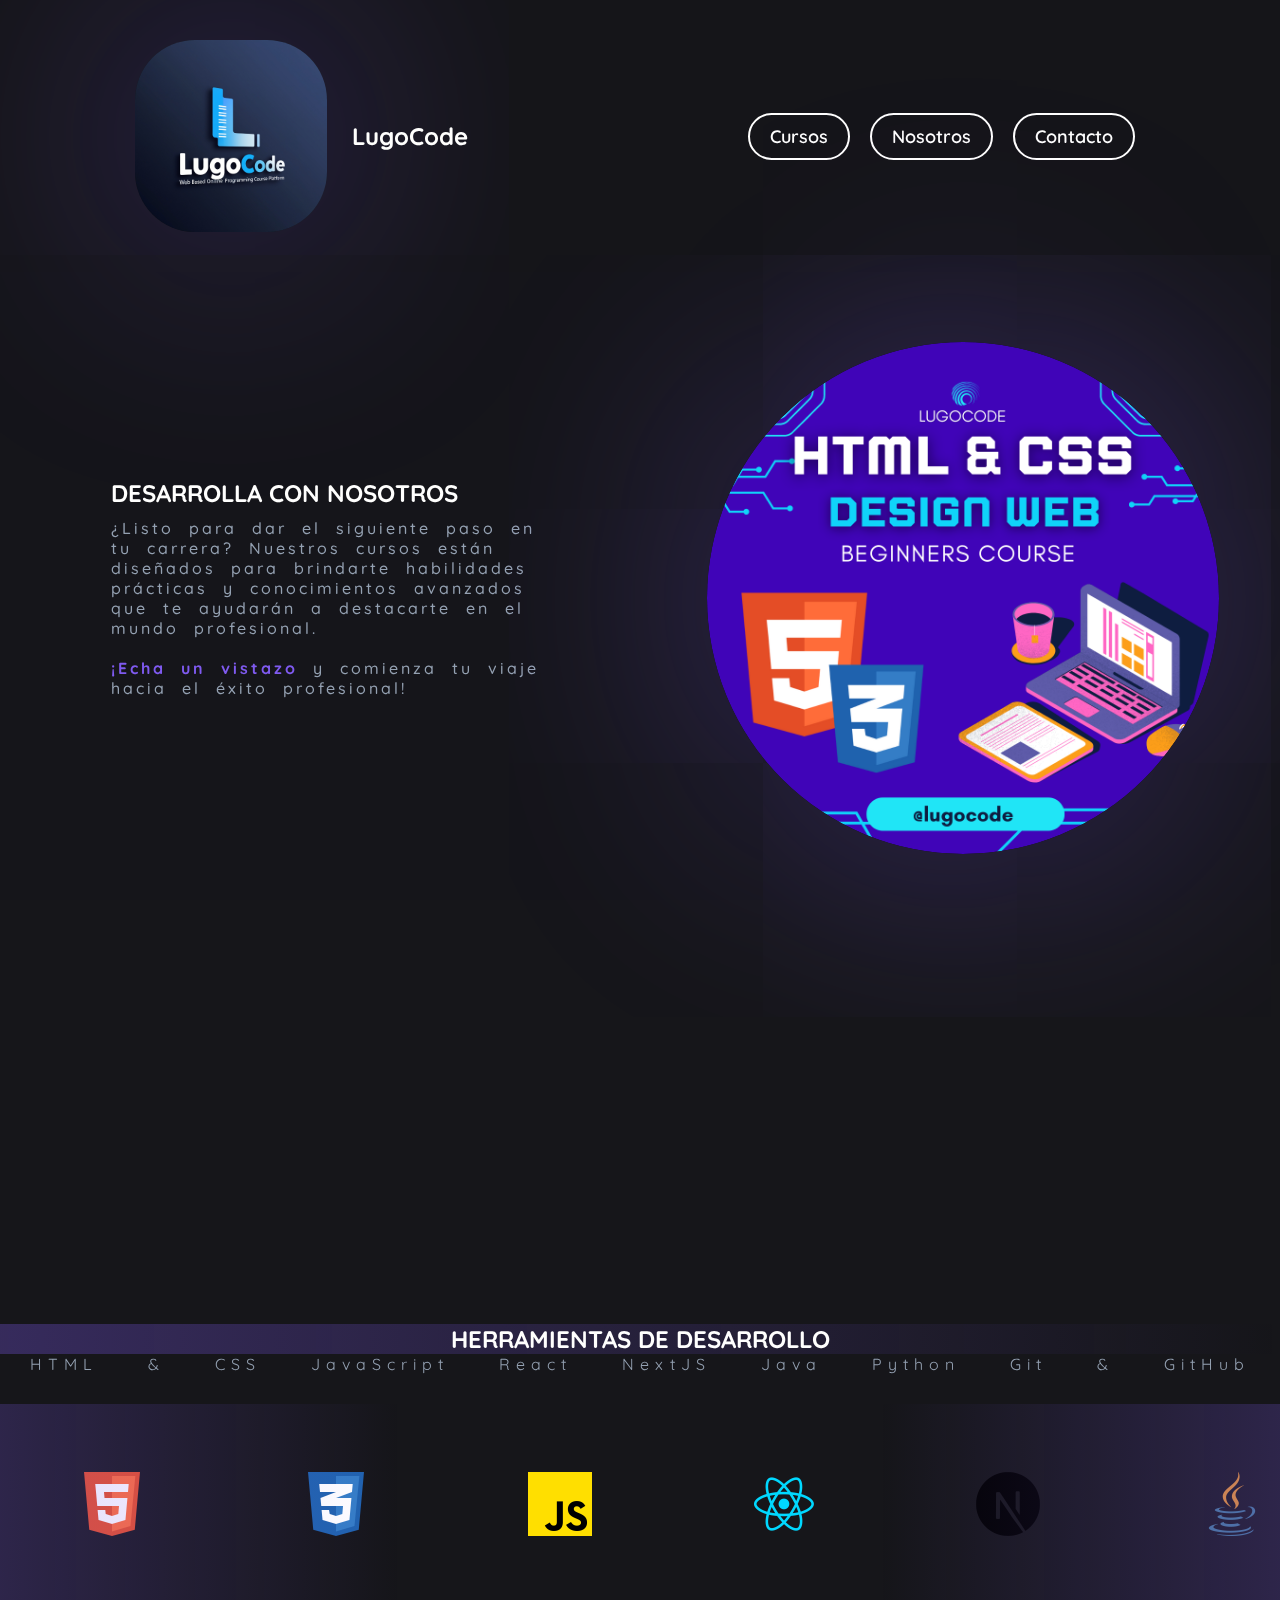
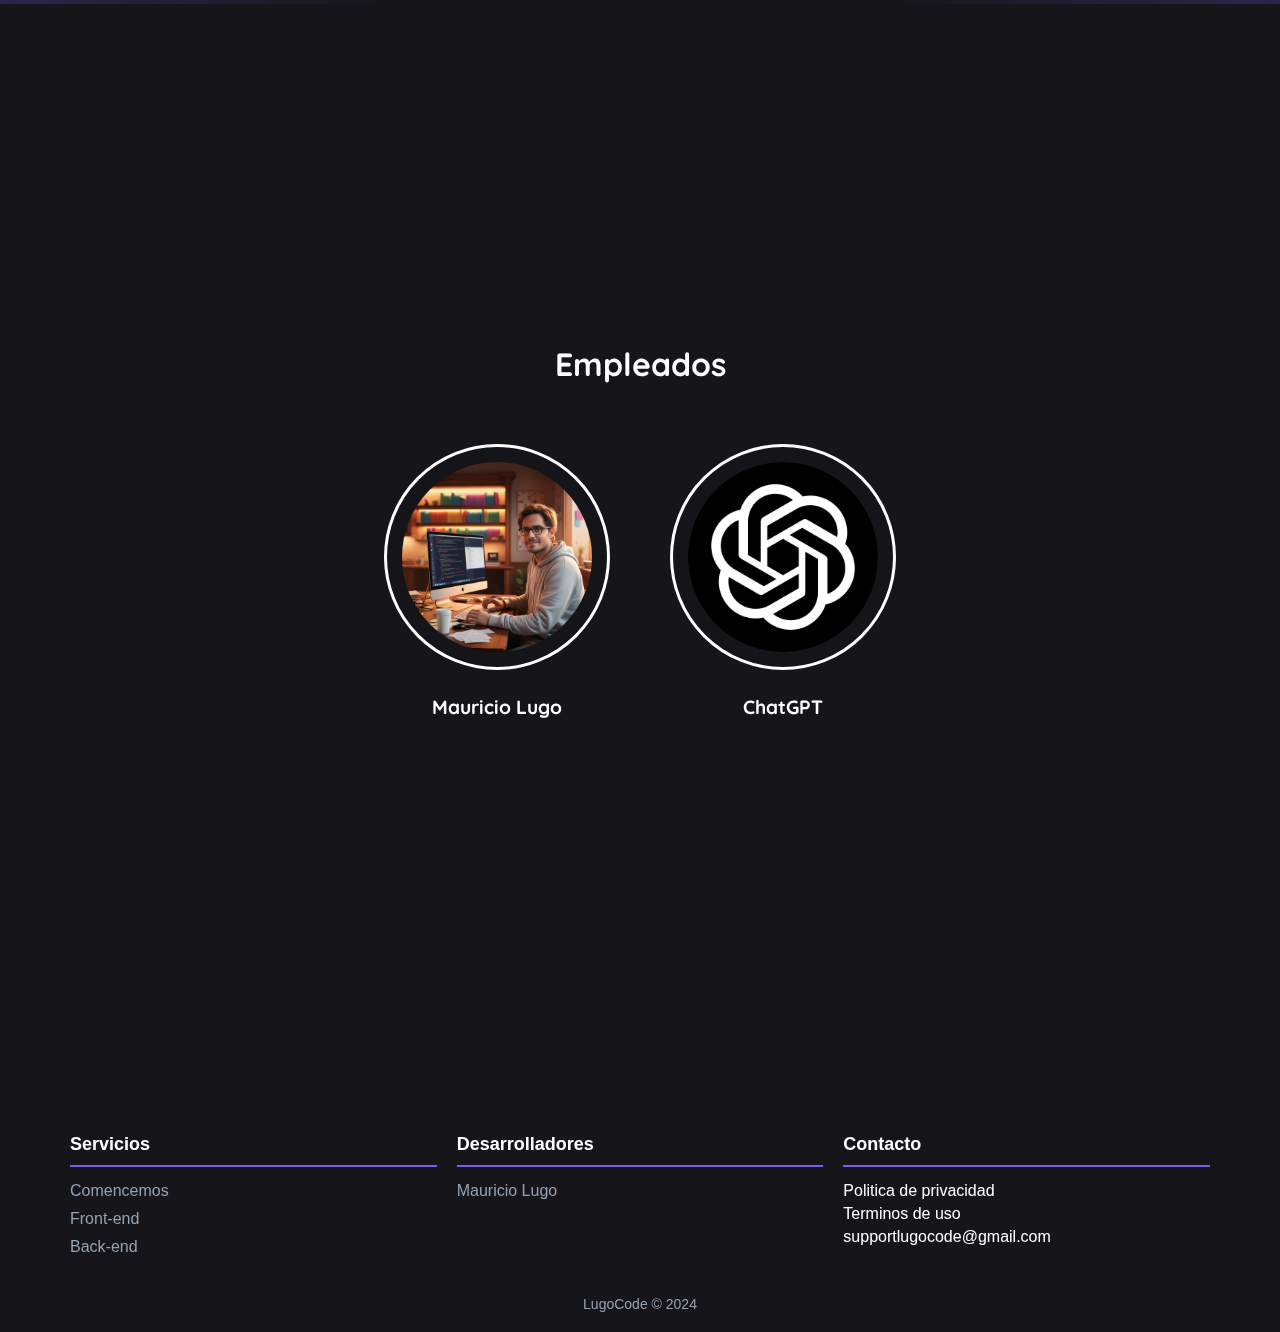
==== CORTE I/PAGINA DE CURSOS/index.html @ 58c2da44 "first commit" ====
<!DOCTYPE html>
<html lang="es">
<head>
    <meta charset="UTF-8">
    <meta name="viewport" content="width=device-width, initial-scale=1.0">
    <title>LugoCode</title>
    <link rel="stylesheet" href="style.css">
    <link rel="apple-touch-icon" sizes="180x180" href="/apple-touch-icon.png">
    <link rel="icon" type="image/png" sizes="32x32" href="/favicon-32x32.png">
    <link rel="icon" type="image/png" sizes="16x16" href="/favicon-16x16.png">
    <link rel="manifest" href="/site.webmanifest">
</head>

<body>

    <video autoplay loop muted play-inline src="videos/backgroundWeb.mp4"></video>
    <div class="overlay"></div>
    
    <header>
        <a href="#" class="logoPage">
            <img src="images/logo/LugoCode/android-chrome-192x192.png" alt="Logo de LugoCode">
            <h2 class="nombreLugoCode"> LugoCode</h2>
        </a>

        <nav>
            <ul class="menu">
                <li>
                    <a href="#" class="menu-links">Cursos</a>
                        <ul class="menu-vertical">
                            <li><a href="#">HTML & CSS</a></li>
                            <li><a href="#">JavaScript</a></li>
                            <li><a href="#">NextJS</a></li>
                            <li><a href="#">Otros</a></li>
                        </ul>
                </li>
                <li>
                    <a href="#" class="menu-links">Nosotros</a>
                </li>
                <li>
                    <a href="#" class="menu-links">Contacto</a>
                </li>
            </ul>
        </nav>

    </header>

    <main>

        <div class="main-content">

            <div class="main-text">
                <h2>DESARROLLA CON NOSOTROS</h2> 
                <p style="font-weight: 500; font-size: 400; letter-spacing: 3px; word-spacing: 8px;">
                    ¿Listo para dar el siguiente paso en tu carrera? Nuestros cursos están diseñados para brindarte habilidades prácticas y conocimientos avanzados que te ayudarán a destacarte en el mundo profesional. <br><br>

                    <a href="#" style="text-decoration: none; color: #7f5af0; font-weight: bolder;">¡Echa un vistazo </a>y comienza tu viaje hacia el éxito profesional! <br><br>
                </p>
            </div>
            
            <div class="slider-frame">
                <ul>
                    <li><a href="#"><img src="images/cursos imagen/HTML&CSS.png" alt="#"></img></li></a>
                    <li><a href="#"><img src="images/cursos imagen/JavaScript.png" alt="#"></img></li></a>
                    <li><a href="#"><img src="images/cursos imagen/react.png" alt="#"></img></li></a>
                    <li><a href="#"><img src="images/cursos imagen/nextjs.png" alt="#"></img></li></a>
                    <li><a href="#"><img src="images/cursos imagen/python.png" alt="#"></img></li></a>
                    <li><a href="#"><img src="images/cursos imagen/git.png" alt="#"></img></li></a>
                </ul>
            </div>
        </div>

    </main>

    <div class="over-slide">
        <h2>
            HERRAMIENTAS DE DESARROLLO
        </h2>

        <p>HTML & CSS JavaScript React NextJS Java Python Git & GitHub</p>
    </div>

    

    <section class="slide-logos">

        

        <div class="logos">
            <div class="logos-slide">
                <img src="../Secundarias/images/logos/html.png" alt="logo de html"/>
                <img src="../Secundarias/images/logos/css.png" alt="logo de css"/>
                <img src="../Secundarias/images/logos/js.png" alt="logo de js"/>
                <img src="../Secundarias/images/logos/react.png" alt="logo de react"/>
                <img src="../Secundarias/images/logos/nextjs.png" alt="logo de nextjs"/>
                <img src="../Secundarias/images/logos/java.png" alt="logo de java"/>
                <img src="../Secundarias/images/logos/python.png" alt="logo de python"/>
                <img src="../Secundarias/images/logos/git.png" alt="logo de git"/>
            </div>
        
            <div class="logos-slide">
                <img src="../Secundarias/images/logos/html.png" alt="logo de html"/>
                <img src="../Secundarias/images/logos/css.png" alt="logo de css"/>
                <img src="../Secundarias/images/logos/js.png" alt="logo de js"/>
                <img src="../Secundarias/images/logos/react.png" alt="logo de react"/>
                <img src="../Secundarias/images/logos/nextjs.png" alt="logo de nextjs"/>
                <img src="../Secundarias/images/logos/java.png" alt="logo de java"/>
                <img src="../Secundarias/images/logos/python.png" alt="logo de python"/>
                <img src="../Secundarias/images/logos/git.png" alt="logo de git"/>
            </div>

            <div class="logos-slide">
                <img src="../Secundarias/images/logos/html.png" alt="logo de html"/>
                <img src="../Secundarias/images/logos/css.png" alt="logo de css"/>
                <img src="../Secundarias/images/logos/js.png" alt="logo de js"/>
                <img src="../Secundarias/images/logos/react.png" alt="logo de react"/>
                <img src="../Secundarias/images/logos/nextjs.png" alt="logo de nextjs"/>
                <img src="../Secundarias/images/logos/java.png" alt="logo de java"/>
                <img src="../Secundarias/images/logos/python.png" alt="logo de python"/>
                <img src="../Secundarias/images/logos/git.png" alt="logo de git"/>
            </div>
        </div>
        <div class="fade fade-left"></div>
        <div class="fade fade-right"></div>
    </section>
    
    <section class="section-empleados">
        <h2>Empleados</h2>
        
        <div class="empleados">
            <div class="info">
                <img src="images/Empleados/persona1.jpg" alt="Imagen Mauricio Lugo">
                <p>Mauricio Lugo</p>
            </div>
            <div class="info">
                <img src="../Secundarias/images/logos/chatgpt.png" alt="Imagen ChatGPT">
                <p>ChatGPT</p>
            </div>
        </div>

    </section>
    

    <footer>
        <div class="container-footer">
            <div class="bloc footer-services">
                <h3>Servicios</h3>
                <ul class="liste-services">
                    <li><a href="#">Comencemos</a></li>
                    <li><a href="#">Front-end</a></li>
                    <li><a href="#">Back-end</a></li>
                </ul>
            </div>
    
            <div class="bloc footer-informations">
                <h3>Desarrolladores</h3>
                <ul class="liste-informations">
                    <li><a href="#">Mauricio Lugo</a></li>
                </ul>
            </div>
    
            <div class="bloc footer-contact">
                <h3>Contacto</h3>
                <p>Politica de privacidad</p>
                <p>Terminos de uso</p>
                <p>supportlugocode@gmail.com</p>
            </div>
        </div>
    
        <p class="copyright">LugoCode © 2024</p>
    </footer>
    

</body>
</html>
---- CORTE I/PAGINA DE CURSOS/style.css ----
@import url('https://fonts.googleapis.com/css2?family=Cinzel+Decorative:wght@400;700;900&family=Quicksand:wght@300..700&display=swap');

* {
    margin: 0;
    padding: 0;
    box-sizing: border-box;
}


body {
    background-color: #16161a;
    font-family: "Quicksand", sans-serif;
    color: #94a1b2;
}


video {
    position: fixed;
    top: 50%;
    left: 50%;
    min-width: 100%;
    min-height: 100%;
    width: auto;
    height: auto;
    z-index: -1;
    transform: translate(-50%, -50%);
    object-fit: cover; 
}


.overlay {
    position: fixed;
    top: 0;
    left: 0;
    width: 100%;
    height: 100%;
    background-color: rgb(22, 22, 26, 0.65);
    z-index: -1; 
} 


header {
    display: flex;
    justify-content: space-around;
    align-items: center;
    padding: 40px 0;
    min-height: 100px;
    background-color: rgb(22, 22, 26, 0.6993);

    .logoPage {
        display: flex;
        align-items: center;
        text-decoration: none;
        color: #fffffe;

        img {
            border-radius: 60px;
            margin-right: 25px;
            transition: transform 0.3s ease-in;    
            box-shadow: 0px 0px 1000px 20px rgba(127, 90, 240, 0.31);
        }

        img:hover{
            transform: scale(1.25);
            box-shadow: 0px 0px 1000px 20px rgba(127, 90, 240, 0.51);

            
        }
    }
}

h2 {
    font-weight: 900;
    color: #fffffe;
    transition: transform 0.3s ease-in;
}

.nombreLugoCode:hover {
    color: #7f5af0;
    transform: scale(1.1); /* Escala el logo a un 110% de su tamaño original */
    transition: all 0.3s;
}

.menu {
    display: flex;
    list-style: none;  
}

.menu-links {
    font-size: large;
    font-weight: 600;
    color: #fffffe;
    display: block;
    padding: 10px 20px;
    text-decoration: none;
    border: 2px solid #fffffe;
    border-radius: 26px;
    margin: 0px 10px;

    
}

.menu-links:hover {
    border: 2px solid #7f5af0;
    color: #7f5af0;
    transition: all 0.3s;
    transform: scale(1.1); /* Escala el logo a un 110% de su tamaño original */
}

ul {
    list-style: none;
}

.menu-vertical{
    position: absolute;
    display: none;
    min-width: 200px;
    padding: 5px;
    background-color: rgb(255, 255, 254, 0.9);
    border-radius: 26px;    
    margin: 1px;
    font-size: larger;
    font-weight: 800;
}

.menu>li:hover .menu-vertical{
    display: block;
}

.menu-vertical li a{
    display: block;
    color: #010101;
    padding: 14px;
    text-decoration: none;
}

.menu-vertical li a:hover {
    background-color: rgb(1, 1, 1, 0.2);
    color: #7f5af0;
    transition: all 0.3s;
    border-radius: 26px;
}

main {
    display: flex;
    flex-flow: row nowrap;
    height: 100%;
    width: 100%;
    margin: 50px auto;
    padding: 20px;
}

.main-content {
    display: flex;
    flex-flow: row nowrap;
    align-items: center;
    gap: 6em;
    max-width: 100%;
    margin: 0 auto;
}

.slider-frame {
    box-sizing: border-box;
    max-width: 512px;
    overflow: hidden;
    height: 512px;
    border-radius: 360px;
    box-shadow: 0px 0px 1000px 20px rgba(127, 90, 240, 0.31);


}

.slider-frame ul {
    display: flex;
    padding: 0;
    width: 400%;
    box-shadow: 0 0 1000px 10px rgba(127, 90, 240, 0.3);
    animation: slide 16s infinite alternate ease-in-out;
}

.slider-frame li {
    width: 100%;
    list-style: none;
}

.slider-frame img {
    box-sizing: border-box;
    width: 100%;
    width: 512px;
    border-radius: 360px;

}

@keyframes slide {
    0%, 20% {margin-left: 0;}
    25%, 45% {margin-left: -100%;}
    50%, 70% {margin-left: -200%;}
    75%, 100% {margin-left: -300%;}
}

.main-text{
    display: flex;
    flex-flow: column nowrap;
    text-align: left;
    width: 450px;
    min-width: 450px;
    margin: 0 50px;
    
    h2{
        margin-bottom: 10px;
    }
    
}

.over-slide{
    text-align: center; 
    margin-top:450px; 
    margin-bottom: 30px;

    h2{
        background: linear-gradient(to right, rgba(127, 90, 240, 0.31) 0%, rgba(127, 90, 240, 0) 100%);

    }

    p{
        letter-spacing: 6px;
        word-spacing: 40px;
    }

    

}

.slide-logos {
    position: relative;
    height: 200px;
    display: flex;
    align-items: center;
    overflow: hidden;
    margin-bottom: 300px;
    
}

.logos {
    display: flex;
    justify-content: space-between;
    position: relative;
    overflow: hidden;
    width: 100%;
}

.logos-slide {
    display: flex;
    align-items: center;
    justify-content: space-between;
    animation: logoloop 30s linear infinite;
}

.logos-slide img {
    width: 64px; 
    height: 64px;
    margin: 0 5rem; 
}

@keyframes logoloop {
    0% {
        transform: translateX(0);
    }
    100% {
        transform: translateX(-100%);
    }
}

/* Efecto de difuminado en los bordes */
.fade {
    position: absolute;
    top: 0;
    bottom: 0;
    width: 500px; 
    pointer-events: none; 
}

.fade-left {
    left: 0;
    background: linear-gradient(to right, rgba(127, 90, 240, 0.31) -30%, rgba(127, 90, 240, 0) 80%);
}

.fade-right {
    right: 0;
    background: linear-gradient(to left, rgba(127, 90, 240, 0.31) -30%, rgba(127, 90, 240, 0) 80%);
}


.section-empleados {
    display: flex;
    width: 100%;
    height: 600px;
    margin: 200px auto;
    text-align: center;
    flex-flow: column nowrap;
    box-sizing: border-box;
    


    h2{
        color: #fffffe;
        font-weight: 900;
        font-size: xx-large;
        margin: 40px 0;
    }
}

.empleados{
    box-sizing: border-box;
    display: flex;
    align-items: center;
    width: 100%;
    justify-content: center;
    

    .info img{
        width: 226px;
        margin: 20px 30px;
        border: 3px solid #fffffe;
        padding: 15px;
        border-radius: 120px;
        transition: transform 0.3s ease-in; 
        background-color: rgb(22, 22, 26, 0.7);
        cursor: pointer;
        

    }

    .info img:hover{
        transform: scale(1.1);
        border: 5px solid #7f5af0;
        transition: all .3s ease-in-out;
        background-color: rgb(22, 22, 26, 0.99);
    }

    .info {
        color: #fffffe;
        font-size: larger;
        font-weight: 800;
        box-sizing: border-box;

        p{
            transition: transform 0.3s ease-in; 
            text-align: center;
        }

        p:hover {
            transform: scale(1.1);
            cursor: pointer;
            transition: all .3s ease-in-out;
            color: #7f5af0;
        }

    }


}

footer {
    background-color: #16161a;
    color: #fffffe;
    padding: 20px 0;
    font-family: Arial, sans-serif;
}

.container-footer {
    display: flex;
    justify-content: space-between;
    flex-wrap: wrap;
    max-width: 1200px;
    margin: 0 auto;
    padding: 0 20px;
}

.bloc {
    flex: 1;
    margin: 10px;
    min-width: 200px;

    h3 {
        font-size: 18px;
        margin-bottom: 15px;
        border-bottom: 2px solid #7f5af0;
        padding-bottom: 10px;
    }

    ul {
        list-style: none;
        padding: 0;

        li {
            margin-bottom: 10px;

            a {
                color: #94a1b2;
                text-decoration: none;
                transition: color 0.3s ease;

                
            }

            a:hover {
                color: #2cb67d;
            }  
        }  
    }
}

.footer-contact p {
    margin: 5px 0;
}

.copyright {
    margin-top: 20px;
    text-align: center;
    font-size: 14px;
    color: #94a1b2;
}
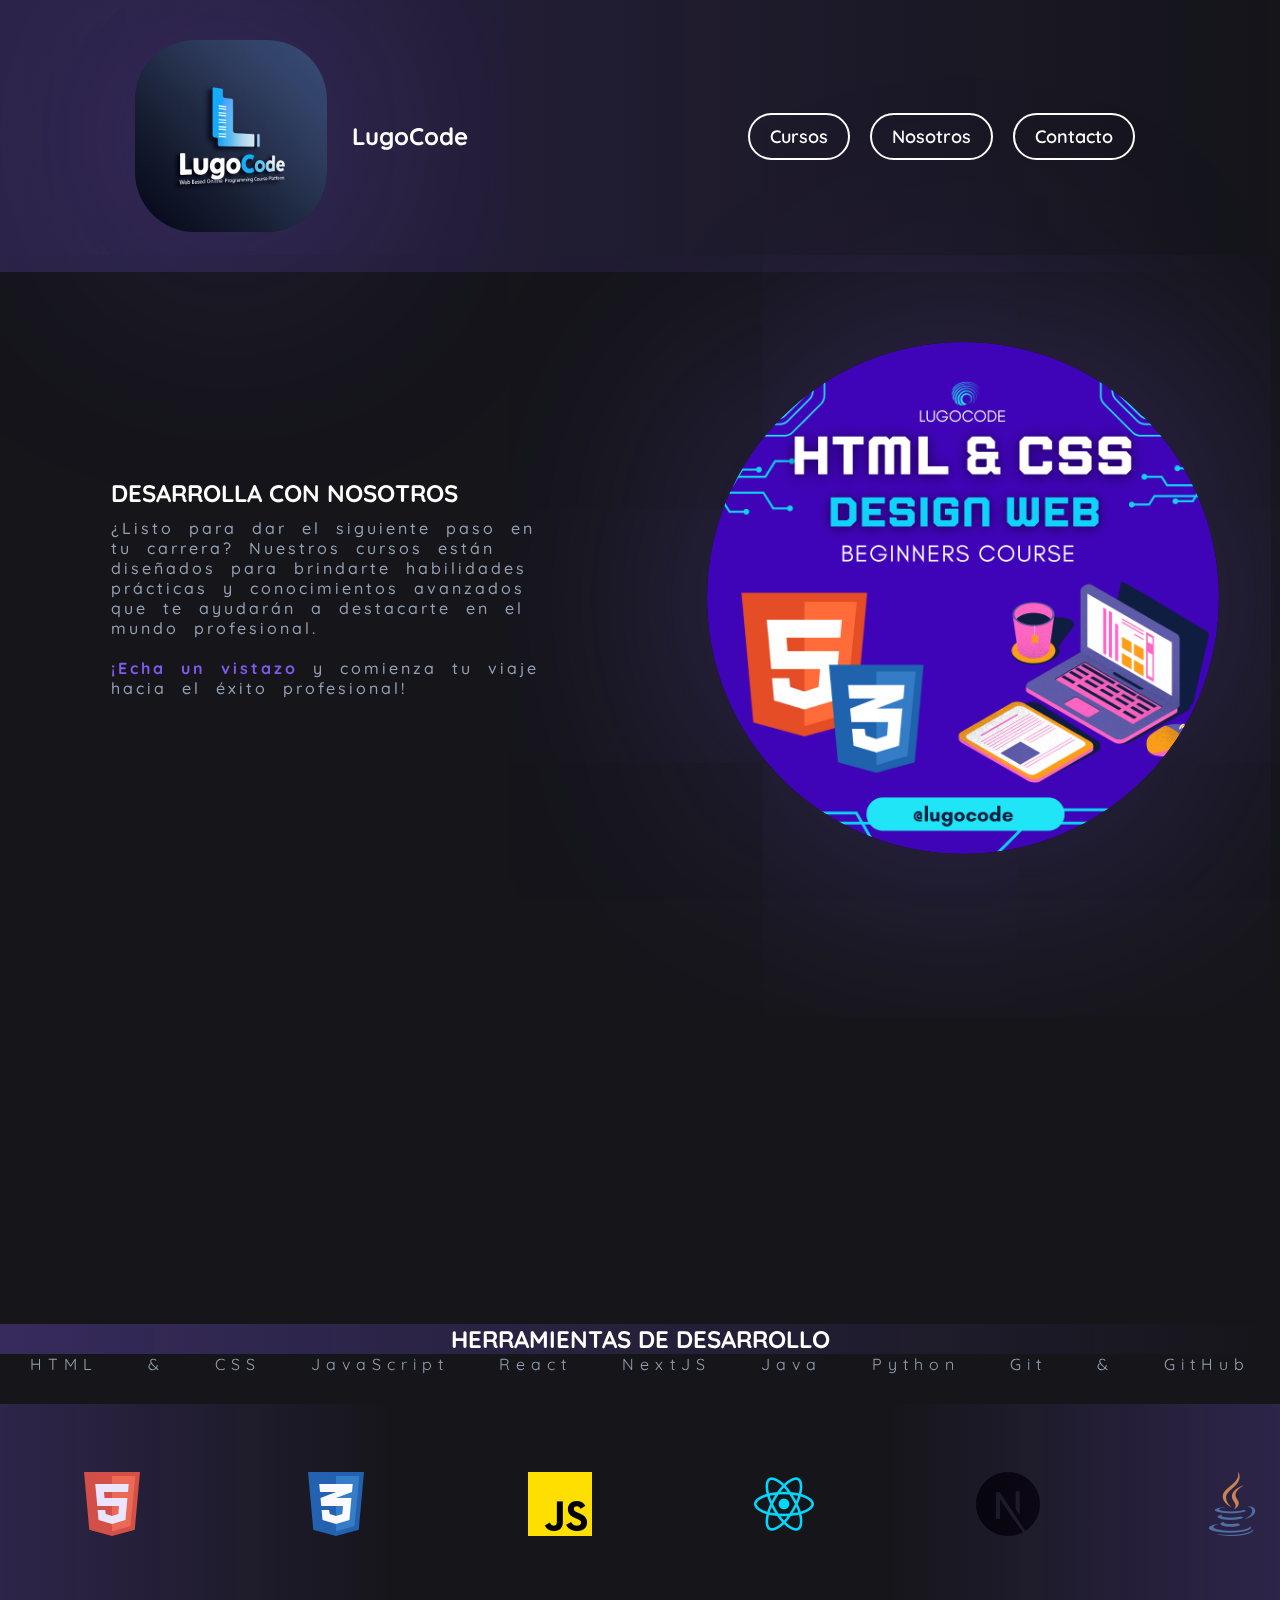
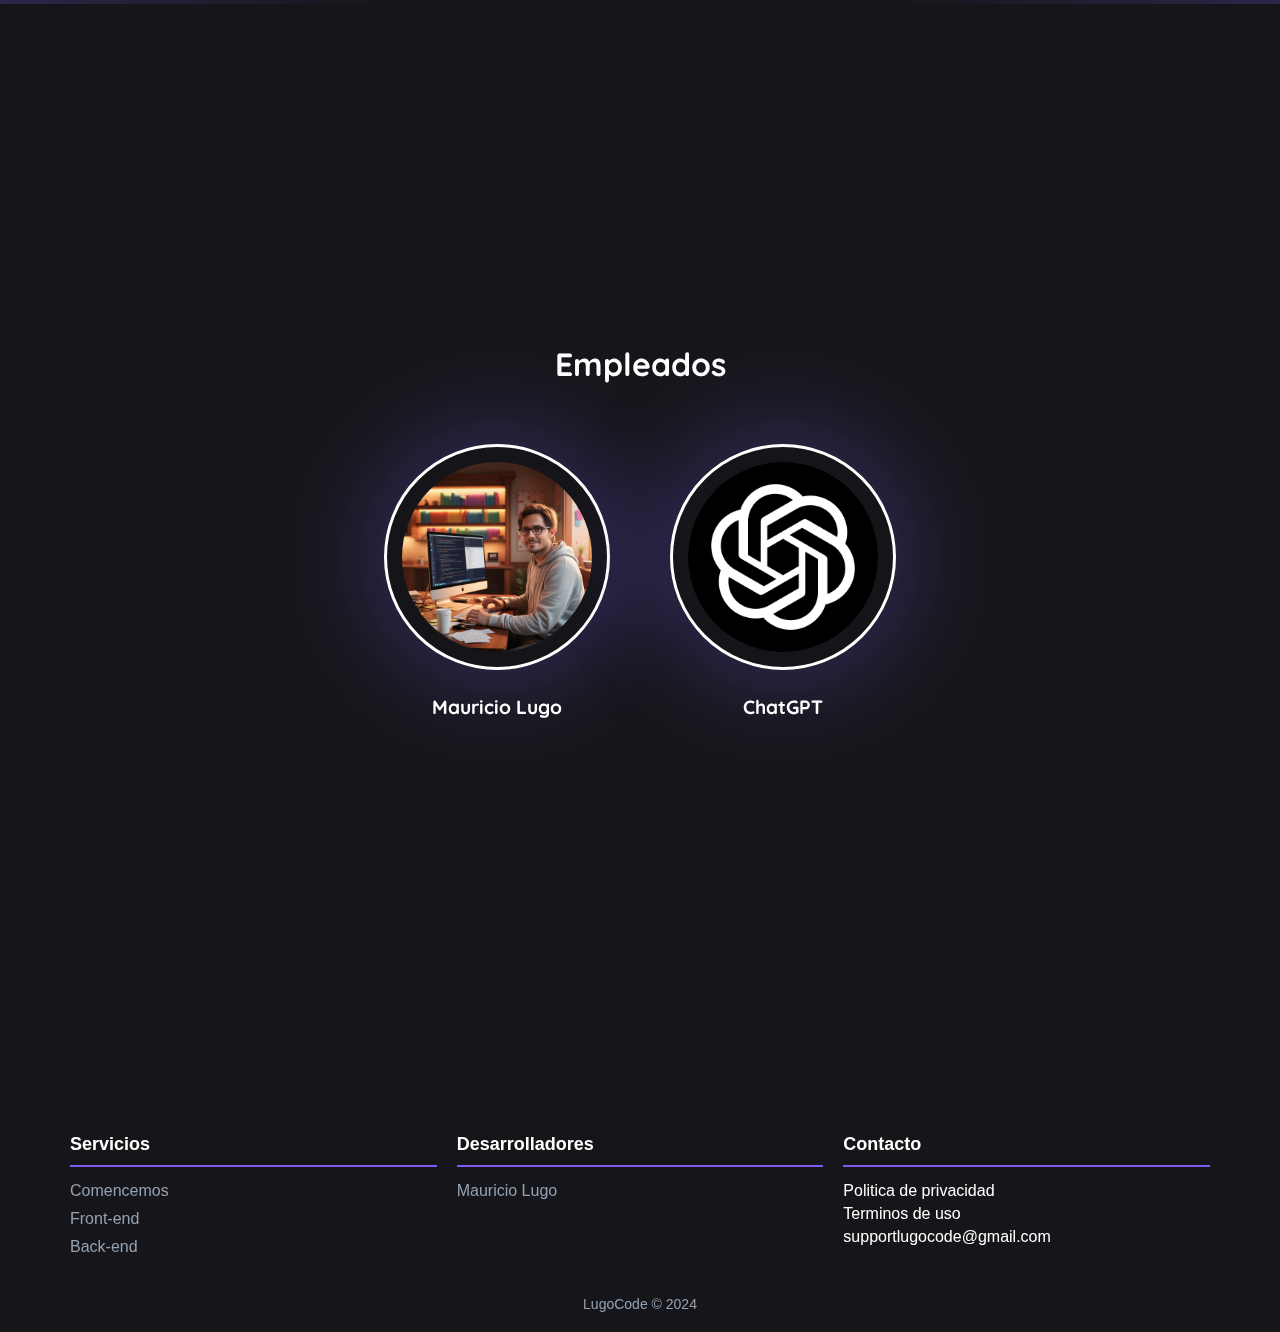
==== commit bb7c0ba0: "subir ultima actualizacion" ====
--- a/CORTE I/PAGINA DE CURSOS/index.html
+++ b/CORTE I/PAGINA DE CURSOS/index.html
@@ -6,9 +6,7 @@
     <title>LugoCode</title>
     <link rel="stylesheet" href="style.css">
     <link rel="apple-touch-icon" sizes="180x180" href="/apple-touch-icon.png">
-    <link rel="icon" type="image/png" sizes="32x32" href="/favicon-32x32.png">
-    <link rel="icon" type="image/png" sizes="16x16" href="/favicon-16x16.png">
-    <link rel="manifest" href="/site.webmanifest">
+    <link rel="icon" type="image/png" sizes="62x64" href="../Secundarias/images/logos/LugoCode-Icon.png">
 </head>
 
 <body>
@@ -25,19 +23,19 @@
         <nav>
             <ul class="menu">
                 <li>
-                    <a href="#" class="menu-links">Cursos</a>
+                    <a href="../Secundarias/cursos.html" class="menu-links">Cursos</a>
                         <ul class="menu-vertical">
-                            <li><a href="#">HTML & CSS</a></li>
-                            <li><a href="#">JavaScript</a></li>
-                            <li><a href="#">NextJS</a></li>
-                            <li><a href="#">Otros</a></li>
+                            <li><a href="../Secundarias/index.html">HTML & CSS</a></li>
+                            <li><a href="../Secundarias/javascript.html">JavaScript</a></li>
+                            <li><a href="../Secundarias/python.html">Python</a></li>
+                            <li><a href="../Secundarias/cursos.html">Otros</a></li>
                         </ul>
                 </li>
                 <li>
-                    <a href="#" class="menu-links">Nosotros</a>
+                    <a href="../Secundarias/nosotros.html" class="menu-links">Nosotros</a>
                 </li>
                 <li>
-                    <a href="#" class="menu-links">Contacto</a>
+                    <a href="../Secundarias/contacto.html" class="menu-links">Contacto</a>
                 </li>
             </ul>
         </nav>
@@ -53,18 +51,18 @@
                 <p style="font-weight: 500; font-size: 400; letter-spacing: 3px; word-spacing: 8px;">
                     ¿Listo para dar el siguiente paso en tu carrera? Nuestros cursos están diseñados para brindarte habilidades prácticas y conocimientos avanzados que te ayudarán a destacarte en el mundo profesional. <br><br>
 
-                    <a href="#" style="text-decoration: none; color: #7f5af0; font-weight: bolder;">¡Echa un vistazo </a>y comienza tu viaje hacia el éxito profesional! <br><br>
+                    <a href="../Secundarias/cursos.html" style="text-decoration: none; color: #7f5af0; font-weight: bolder;">¡Echa un vistazo </a>y comienza tu viaje hacia el éxito profesional! <br><br>
                 </p>
             </div>
             
             <div class="slider-frame">
                 <ul>
-                    <li><a href="#"><img src="images/cursos imagen/HTML&CSS.png" alt="#"></img></li></a>
-                    <li><a href="#"><img src="images/cursos imagen/JavaScript.png" alt="#"></img></li></a>
-                    <li><a href="#"><img src="images/cursos imagen/react.png" alt="#"></img></li></a>
-                    <li><a href="#"><img src="images/cursos imagen/nextjs.png" alt="#"></img></li></a>
-                    <li><a href="#"><img src="images/cursos imagen/python.png" alt="#"></img></li></a>
-                    <li><a href="#"><img src="images/cursos imagen/git.png" alt="#"></img></li></a>
+                    <li><a target="_blank" href="../Secundarias/index.html"><img src="images/cursos imagen/HTML&CSS.png" alt="#"></img></li></a>
+                    <li><a target="_blank" href="../Secundarias/javascript.html"><img src="images/cursos imagen/JavaScript.png" alt="#"></img></li></a>
+                    <li><a target="_blank" href="../Secundarias/react.html"><img src="images/cursos imagen/react.png" alt="#"></img></li></a>
+                    <li><a target="_blank" href="../Secundarias/nextjs.html"><img src="images/cursos imagen/nextjs.png" alt="#"></img></li></a>
+                    <li><a target="_blank" href="../Secundarias/python.html"><img src="images/cursos imagen/python.png" alt="#"></img></li></a>
+                    <li><a target="_blank" href="../Secundarias/git.html"><img src="images/cursos imagen/git.png" alt="#"></img></li></a>
                 </ul>
             </div>
         </div>
@@ -145,9 +143,9 @@
             <div class="bloc footer-services">
                 <h3>Servicios</h3>
                 <ul class="liste-services">
-                    <li><a href="#">Comencemos</a></li>
-                    <li><a href="#">Front-end</a></li>
-                    <li><a href="#">Back-end</a></li>
+                    <li><a href="../Secundarias/cursos.html">Comencemos</a></li>
+                    <li><a href="../Secundarias/index.html">Front-end</a></li>
+                    <li><a href="../Secundarias/python.html">Back-end</a></li>
                 </ul>
             </div>
     
--- a/CORTE I/PAGINA DE CURSOS/style.css
+++ b/CORTE I/PAGINA DE CURSOS/style.css
@@ -34,7 +34,7 @@
     left: 0;
     width: 100%;
     height: 100%;
-    background-color: rgb(22, 22, 26, 0.65);
+    background-color: rgb(22, 22, 26, 0.6);
     z-index: -1; 
 } 
 
@@ -45,7 +45,7 @@
     align-items: center;
     padding: 40px 0;
     min-height: 100px;
-    background-color: rgb(22, 22, 26, 0.6993);
+    background: linear-gradient(to right, rgba(127, 90, 240, 0.31) -50%, rgba(127, 90, 240, 0) 100%);
 
     .logoPage {
         display: flex;
@@ -327,6 +327,8 @@
         transition: transform 0.3s ease-in; 
         background-color: rgb(22, 22, 26, 0.7);
         cursor: pointer;
+        box-shadow: 0px 0px 100px 15px rgba(127, 90, 240, 0.3);
+
         
 
     }
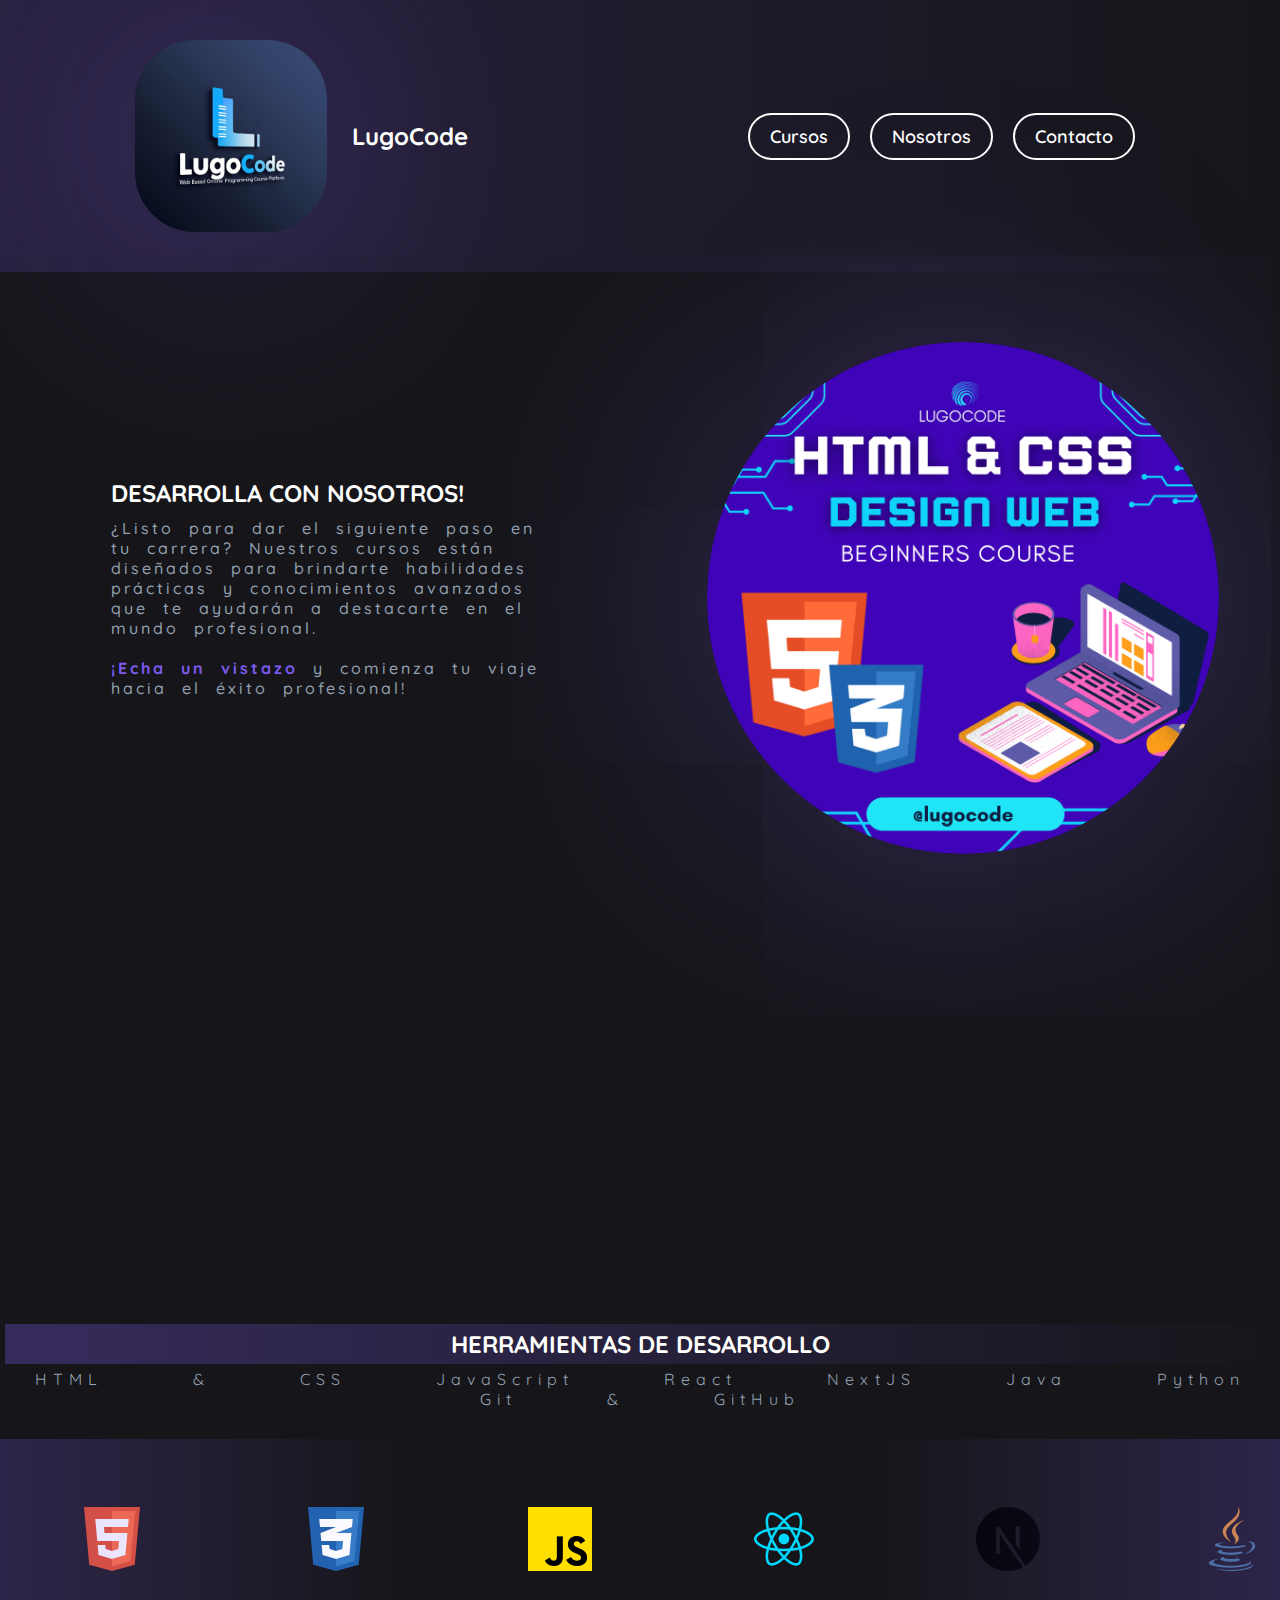
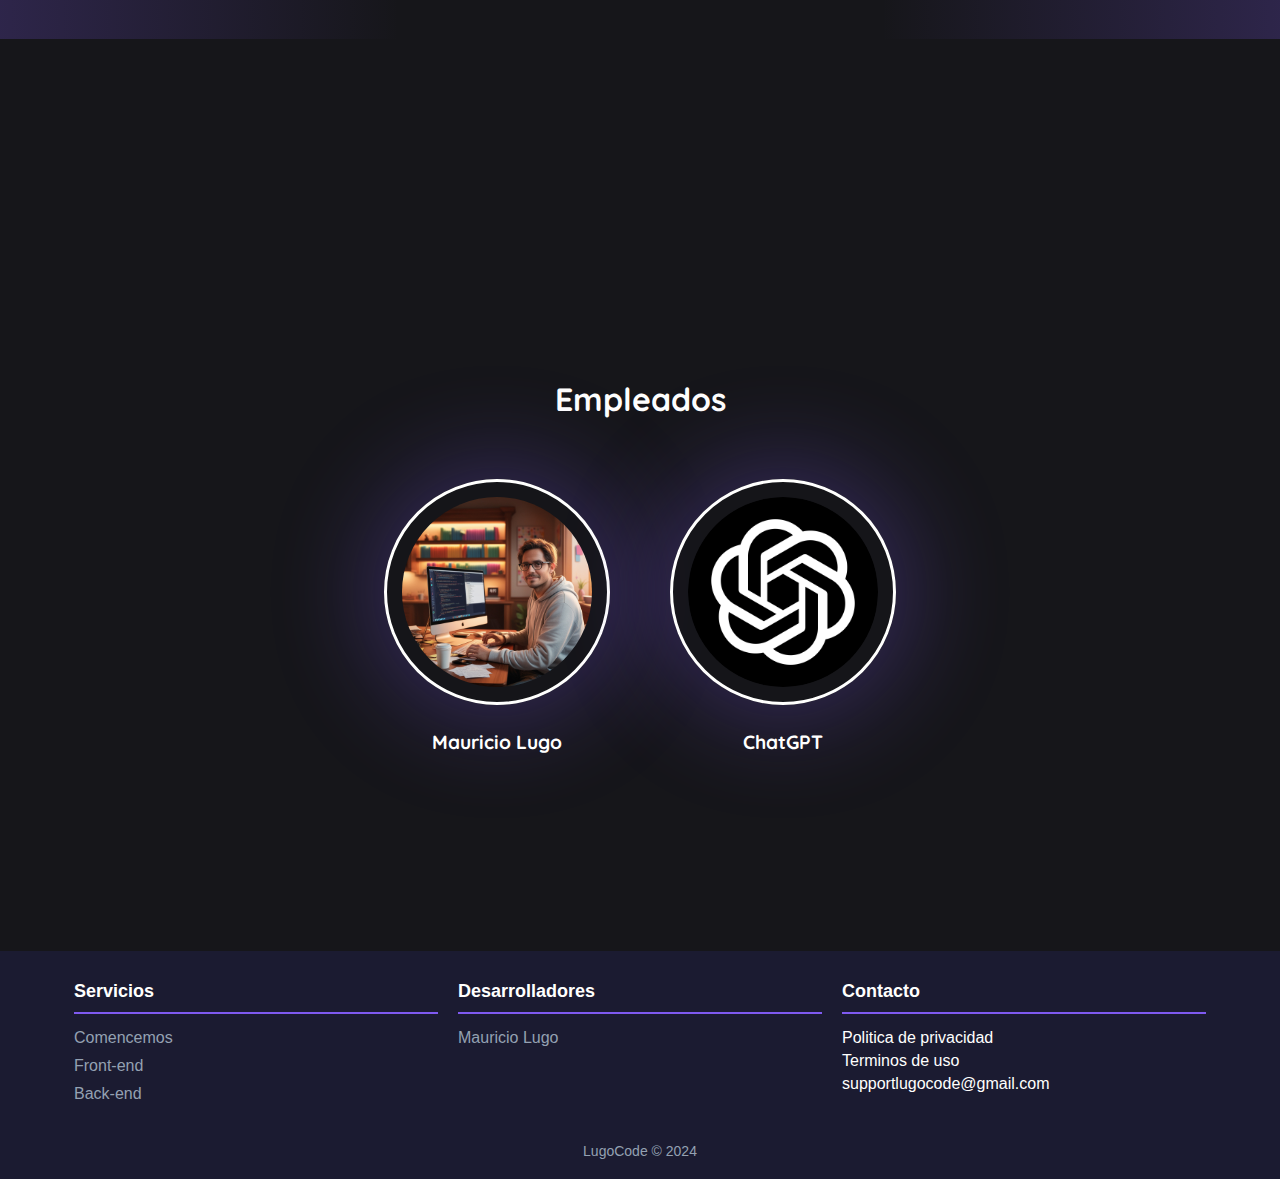
==== commit 82e64c72: "ultima actualizacion" ====
--- a/CORTE I/PAGINA DE CURSOS/index.html
+++ b/CORTE I/PAGINA DE CURSOS/index.html
@@ -10,9 +10,6 @@
 </head>
 
 <body>
-
-    <video autoplay loop muted play-inline src="videos/backgroundWeb.mp4"></video>
-    <div class="overlay"></div>
     
     <header>
         <a href="#" class="logoPage">
@@ -47,7 +44,7 @@
         <div class="main-content">
 
             <div class="main-text">
-                <h2>DESARROLLA CON NOSOTROS</h2> 
+                <h2>DESARROLLA CON NOSOTROS!</h2> 
                 <p style="font-weight: 500; font-size: 400; letter-spacing: 3px; word-spacing: 8px;">
                     ¿Listo para dar el siguiente paso en tu carrera? Nuestros cursos están diseñados para brindarte habilidades prácticas y conocimientos avanzados que te ayudarán a destacarte en el mundo profesional. <br><br>
 
@@ -57,12 +54,12 @@
             
             <div class="slider-frame">
                 <ul>
-                    <li><a target="_blank" href="../Secundarias/index.html"><img src="images/cursos imagen/HTML&CSS.png" alt="#"></img></li></a>
-                    <li><a target="_blank" href="../Secundarias/javascript.html"><img src="images/cursos imagen/JavaScript.png" alt="#"></img></li></a>
-                    <li><a target="_blank" href="../Secundarias/react.html"><img src="images/cursos imagen/react.png" alt="#"></img></li></a>
-                    <li><a target="_blank" href="../Secundarias/nextjs.html"><img src="images/cursos imagen/nextjs.png" alt="#"></img></li></a>
-                    <li><a target="_blank" href="../Secundarias/python.html"><img src="images/cursos imagen/python.png" alt="#"></img></li></a>
-                    <li><a target="_blank" href="../Secundarias/git.html"><img src="images/cursos imagen/git.png" alt="#"></img></li></a>
+                    <li><a target="_blank" href="../Secundarias/index.html"><img src="images/cursos imagen/HTML&CSS.png" alt="#"></img></a></li>
+                    <li><a target="_blank" href="../Secundarias/javascript.html"><img src="images/cursos imagen/JavaScript.png" alt="#"></img></a></li>
+                    <li><a target="_blank" href="../Secundarias/react.html"><img src="images/cursos imagen/react.png" alt="#"></img></a></li>
+                    <li><a target="_blank" href="../Secundarias/nextjs.html"><img src="images/cursos imagen/nextjs.png" alt="#"></img></a></li>
+                    <li><a target="_blank" href="../Secundarias/python.html"><img src="images/cursos imagen/python.png" alt="#"></img></a></li>
+                    <li><a target="_blank" href="../Secundarias/git.html"><img src="images/cursos imagen/git.png" alt="#"></img></a></li>
                 </ul>
             </div>
         </div>
@@ -152,7 +149,7 @@
             <div class="bloc footer-informations">
                 <h3>Desarrolladores</h3>
                 <ul class="liste-informations">
-                    <li><a href="#">Mauricio Lugo</a></li>
+                    <li><a href="../Secundarias/nosotros.html">Mauricio Lugo</a></li>
                 </ul>
             </div>
     
--- a/CORTE I/PAGINA DE CURSOS/style.css
+++ b/CORTE I/PAGINA DE CURSOS/style.css
@@ -4,40 +4,21 @@
     margin: 0;
     padding: 0;
     box-sizing: border-box;
+
 }
 
 
 body {
-    background-color: #16161a;
+    background-color: rgb(22, 22, 26);
     font-family: "Quicksand", sans-serif;
     color: #94a1b2;
-}
-
-
-video {
-    position: fixed;
-    top: 50%;
-    left: 50%;
-    min-width: 100%;
-    min-height: 100%;
-    width: auto;
-    height: auto;
-    z-index: -1;
-    transform: translate(-50%, -50%);
-    object-fit: cover; 
-}
-
-
-.overlay {
-    position: fixed;
-    top: 0;
-    left: 0;
-    width: 100%;
+    min-height: 100vh;
+    box-sizing: border-box;
     height: 100%;
-    background-color: rgb(22, 22, 26, 0.6);
-    z-index: -1; 
-} 
-
+    position: relative;
+    padding-bottom: 40px;
+
+}
 
 header {
     display: flex;
@@ -45,7 +26,7 @@
     align-items: center;
     padding: 40px 0;
     min-height: 100px;
-    background: linear-gradient(to right, rgba(127, 90, 240, 0.31) -50%, rgba(127, 90, 240, 0) 100%);
+    background: linear-gradient(to right, rgba(127, 90, 240, 0.31) -80%, rgba(127, 90, 240, 0) 100%);
 
     .logoPage {
         display: flex;
@@ -148,6 +129,8 @@
     width: 100%;
     margin: 50px auto;
     padding: 20px;
+
+
 }
 
 .main-content {
@@ -219,12 +202,14 @@
 
     h2{
         background: linear-gradient(to right, rgba(127, 90, 240, 0.31) 0%, rgba(127, 90, 240, 0) 100%);
+        padding: 5px;
+        margin: 5px;
 
     }
 
     p{
         letter-spacing: 6px;
-        word-spacing: 40px;
+        word-spacing: 80px;
     }
 
     
@@ -271,7 +256,6 @@
     }
 }
 
-/* Efecto de difuminado en los bordes */
 .fade {
     position: absolute;
     top: 0;
@@ -363,54 +347,406 @@
 
 }
 
+* {
+    margin: 0;
+    padding: 0;
+    box-sizing: border-box;
+
+}
+
+
+body {
+    background-color: rgb(22, 22, 26);
+    font-family: "Quicksand", sans-serif;
+    color: #94a1b2;
+    min-height: 100vh;
+    box-sizing: border-box;
+    height: 100%;
+    position: relative;
+
+}
+
+header {
+    display: flex;
+    justify-content: space-around;
+    align-items: center;
+    padding: 40px 0;
+    min-height: 100px;
+    background: linear-gradient(to right, rgba(127, 90, 240, 0.31) -80%, rgba(127, 90, 240, 0) 100%);
+
+    .logoPage {
+        display: flex;
+        align-items: center;
+        text-decoration: none;
+        color: #fffffe;
+
+        img {
+            border-radius: 60px;
+            margin-right: 25px;
+            transition: transform 0.3s ease-in;    
+            box-shadow: 0px 0px 1000px 20px rgba(127, 90, 240, 0.31);
+        }
+
+        img:hover{
+            transform: scale(1.25);
+            box-shadow: 0px 0px 1000px 20px rgba(127, 90, 240, 0.51);
+
+            
+        }
+    }
+}
+
+h2 {
+    font-weight: 900;
+    color: #fffffe;
+    transition: transform 0.3s ease-in;
+}
+
+.nombreLugoCode:hover {
+    color: #7f5af0;
+    transform: scale(1.1); /* Escala el logo a un 110% de su tamaño original */
+    transition: all 0.3s;
+}
+
+.menu {
+    display: flex;
+    list-style: none;  
+}
+
+.menu-links {
+    font-size: large;
+    font-weight: 600;
+    color: #fffffe;
+    display: block;
+    padding: 10px 20px;
+    text-decoration: none;
+    border: 2px solid #fffffe;
+    border-radius: 26px;
+    margin: 0px 10px;
+
+    
+}
+
+.menu-links:hover {
+    border: 2px solid #7f5af0;
+    color: #7f5af0;
+    transition: all 0.3s;
+    transform: scale(1.1); /* Escala el logo a un 110% de su tamaño original */
+}
+
+ul {
+    list-style: none;
+}
+
+.menu-vertical{
+    position: absolute;
+    display: none;
+    min-width: 200px;
+    padding: 5px;
+    background-color: rgb(255, 255, 254, 0.9);
+    border-radius: 26px;    
+    margin: 1px;
+    font-size: larger;
+    font-weight: 800;
+}
+
+.menu>li:hover .menu-vertical{
+    display: block;
+}
+
+.menu-vertical li a{
+    display: block;
+    color: #010101;
+    padding: 14px;
+    text-decoration: none;
+}
+
+.menu-vertical li a:hover {
+    background-color: rgb(1, 1, 1, 0.2);
+    color: #7f5af0;
+    transition: all 0.3s;
+    border-radius: 26px;
+}
+
+main {
+    display: flex;
+    flex-flow: row nowrap;
+    height: 100%;
+    width: 100%;
+    margin: 50px auto;
+    padding: 20px;
+
+
+}
+
+.main-content {
+    display: flex;
+    flex-flow: row nowrap;
+    align-items: center;
+    gap: 6em;
+    max-width: 100%;
+    margin: 0 auto;
+}
+
+.slider-frame {
+    box-sizing: border-box;
+    max-width: 512px;
+    overflow: hidden;
+    height: 512px;
+    border-radius: 360px;
+    box-shadow: 0px 0px 1000px 20px rgba(127, 90, 240, 0.31);
+
+
+}
+
+.slider-frame ul {
+    display: flex;
+    padding: 0;
+    width: 400%;
+    box-shadow: 0 0 1000px 10px rgba(127, 90, 240, 0.3);
+    animation: slide 16s infinite alternate ease-in-out;
+}
+
+.slider-frame li {
+    width: 100%;
+    list-style: none;
+}
+
+.slider-frame img {
+    box-sizing: border-box;
+    width: 100%;
+    width: 512px;
+    border-radius: 360px;
+
+}
+
+@keyframes slide {
+    0%, 20% {margin-left: 0;}
+    25%, 45% {margin-left: -100%;}
+    50%, 70% {margin-left: -200%;}
+    75%, 100% {margin-left: -300%;}
+}
+
+.main-text{
+    display: flex;
+    flex-flow: column nowrap;
+    text-align: left;
+    width: 450px;
+    min-width: 450px;
+    margin: 0 50px;
+    
+    h2{
+        margin-bottom: 10px;
+    }
+    
+}
+
+.over-slide{
+    text-align: center; 
+    margin-top:450px; 
+    margin-bottom: 30px;
+
+    h2{
+        background: linear-gradient(to right, rgba(127, 90, 240, 0.31) 0%, rgba(127, 90, 240, 0) 100%);
+        padding: 5px;
+        margin: 5px;
+
+    }
+
+    p{
+        letter-spacing: 6px;
+        word-spacing: 80px;
+    }
+
+    
+
+}
+
+.slide-logos {
+    position: relative;
+    height: 200px;
+    display: flex;
+    align-items: center;
+    overflow: hidden;
+    margin-bottom: 300px;
+    
+}
+
+.logos {
+    display: flex;
+    justify-content: space-between;
+    position: relative;
+    overflow: hidden;
+    width: 100%;
+}
+
+.logos-slide {
+    display: flex;
+    align-items: center;
+    justify-content: space-between;
+    animation: logoloop 30s linear infinite;
+}
+
+.logos-slide img {
+    width: 64px; 
+    height: 64px;
+    margin: 0 5rem; 
+}
+
+@keyframes logoloop {
+    0% {
+        transform: translateX(0);
+    }
+    100% {
+        transform: translateX(-100%);
+    }
+}
+
+.fade {
+    position: absolute;
+    top: 0;
+    bottom: 0;
+    width: 500px; 
+    pointer-events: none; 
+}
+
+.fade-left {
+    left: 0;
+    background: linear-gradient(to right, rgba(127, 90, 240, 0.31) -30%, rgba(127, 90, 240, 0) 80%);
+}
+
+.fade-right {
+    right: 0;
+    background: linear-gradient(to left, rgba(127, 90, 240, 0.31) -30%, rgba(127, 90, 240, 0) 80%);
+}
+
+
+.section-empleados {
+    display: flex;
+    width: 100%;
+    height: 600px;
+    margin: 200px auto;
+    text-align: center;
+    flex-flow: column nowrap;
+    box-sizing: border-box;
+    
+
+
+    h2{
+        color: #fffffe;
+        font-weight: 900;
+        font-size: xx-large;
+        margin: 40px 0;
+    }
+}
+
+.empleados{
+    box-sizing: border-box;
+    display: flex;
+    align-items: center;
+    width: 100%;
+    justify-content: center;
+    
+
+    .info img{
+        width: 226px;
+        margin: 20px 30px;
+        border: 3px solid #fffffe;
+        padding: 15px;
+        border-radius: 120px;
+        transition: transform 0.3s ease-in; 
+        background-color: rgb(22, 22, 26, 0.7);
+        cursor: pointer;
+        box-shadow: 0px 0px 100px 15px rgba(127, 90, 240, 0.3);
+
+        
+
+    }
+
+    .info img:hover{
+        transform: scale(1.1);
+        border: 5px solid #7f5af0;
+        transition: all .3s ease-in-out;
+        background-color: rgb(22, 22, 26, 0.99);
+    }
+
+    .info {
+        color: #fffffe;
+        font-size: larger;
+        font-weight: 800;
+        box-sizing: border-box;
+
+        p{
+            transition: transform 0.3s ease-in; 
+            text-align: center;
+        }
+
+        p:hover {
+            transform: scale(1.1);
+            cursor: pointer;
+            transition: all .3s ease-in-out;
+            color: #7f5af0;
+        }
+
+    }
+
+
+}
+
 footer {
-    background-color: #16161a;
     color: #fffffe;
     padding: 20px 0;
     font-family: Arial, sans-serif;
+    display: flex;
+    flex-flow: column nowrap;
+    background-color: rgba(50, 50, 146, 0.2);
+    width: 100%;
+    box-sizing: border-box;
+    position: absolute;
+    bottom: 0;
 }
 
 .container-footer {
-    display: flex;
+    flex-direction: row;
     justify-content: space-between;
-    flex-wrap: wrap;
-    max-width: 1200px;
-    margin: 0 auto;
-    padding: 0 20px;
+    width: 90%;
+    max-width: 1280px;
+    margin-left: auto;
+    margin-right: auto;
+    display: flex;
+    position: static;
 }
 
 .bloc {
     flex: 1;
     margin: 10px;
     min-width: 200px;
-
-    h3 {
-        font-size: 18px;
-        margin-bottom: 15px;
-        border-bottom: 2px solid #7f5af0;
-        padding-bottom: 10px;
-    }
-
-    ul {
-        list-style: none;
-        padding: 0;
-
-        li {
-            margin-bottom: 10px;
-
-            a {
-                color: #94a1b2;
-                text-decoration: none;
-                transition: color 0.3s ease;
-
-                
-            }
-
-            a:hover {
-                color: #2cb67d;
-            }  
-        }  
-    }
+}
+
+.bloc h3 {
+    font-size: 18px;
+    margin-bottom: 15px;
+    border-bottom: 2px solid #7f5af0;
+    padding-bottom: 10px;
+}
+
+.bloc ul {
+    list-style: none;
+    padding: 0;
+}
+
+.bloc li {
+    margin-bottom: 10px;
+}
+
+.bloc a {
+    color: #94a1b2;
+    text-decoration: none;
+    transition: color 0.3s ease;
+}
+
+.bloc a:hover {
+    color: #2cb67d;
 }
 
 .footer-contact p {
@@ -422,8 +758,4 @@
     text-align: center;
     font-size: 14px;
     color: #94a1b2;
-}
-
-
-
-  +}